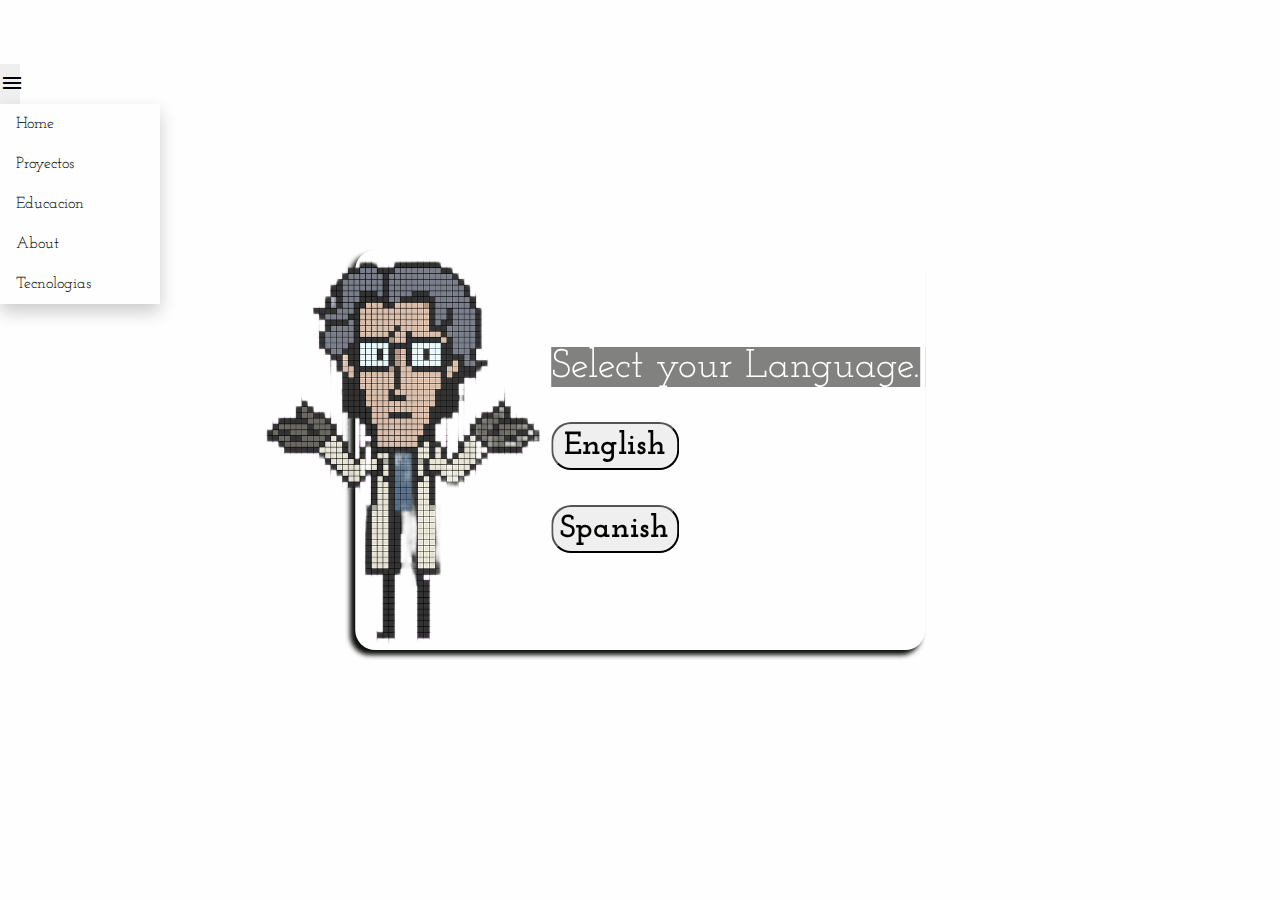
==== index.html @ fef7243f "update" ====
<!DOCTYPE html>
<html lang="en">
<head>
  <meta charset="UTF-8">
  <!-- FONTS -->
  <link rel="preconnect" href="https://fonts.googleapis.com">
  <link rel="preconnect" href="https://fonts.gstatic.com" crossorigin>
  <link href="https://fonts.googleapis.com/css2?family=Josefin+Slab:ital,wght@0,100..700;1,100..700&display=swap" rel="stylesheet">
 <!-- FONTS -->
 <!-- ICON -->
 <link href="https://fonts.googleapis.com/css2?family=Material+Symbols+Outlined" rel="stylesheet" />
 <!-- ICON -->
  <meta name="viewport" content="width=device-width, initial-scale=1.0">
  <link rel="stylesheet" href="styles.css">
  <title>Gabriel Portfolio</title>
</head>
<body>



<!-- //******************---------POPUP-------**************************// -->
<div class="popup" id="popup">
  <div class="contentBox">
      <img src="pree.png" alt="otacon" class="img" id="popImg">
    <div class="content">
      <p class="contentH2">Select your Language.</p>
      <button type="button" onclick="closePopup()" id="btn" class="contentBtn">English</button>
      <button type="button" onclick="closePopup()" id="btn" class="contentBtn">Spanish</button>
    </div>
  </div>
</div>
<!-- //******************---------POPUP-------**************************// -->




<!-- //******************---------NAV HEADER-------**************************// -->
<div class="home">
  <div class="headerContainer" id="headerContainer">
    <nav class="navBar">
      <img src="g.png" alt="logo" class="logo">
        <ul>
          <li><a href="#home">Home</a></li>
          <li><a href="#">Proyectos</a></li>
          <li><a href="#">Educacion</a></li>
          <li><a href="#">About</a></li>
          <li><a href="#">Tecnologias</a></li>   
        </ul>
    </nav>
  </div>
</div>
<!-- //******************---------NAV HEADER-------**************************// -->

<!-- //******************---------DROPDOWN NAV HEADER-------**************************// -->

 <div class="dropdown">
  <button onclick="dropdown()" class="dropbtn"><span class="material-symbols-outlined">
    menu
    </span></button>
    
  <div id="myDropdown" class="dropdown-content">
    <a href="#">Home</a>
    <a href="#">Proyectos</a>
    <a href="#">Educacion</a>
    <a href="#">About</a>
    <a href="#">Tecnologias</a>
  </div>
</div> 


<!-- //******************---------DROPDOWN NAV HEADER-------**************************// -->


<!-- //******************---------ABOUT-------**************************// -->

<div class="about-container" id="about" >
  <div class="about">
    <h1>Welcome</h1>
    <h2>&nbspIm Gabriel</h2>
    <h2>A full stack webdeveloper</h2>
  </div>
  <div class="imgContain">
    <img src="yo1.png" alt="imagen-mia">
    <p>Texto acerca de mi.... do ex amet <br>tempor exercitation et pariatur ex
      ercitation.Esse proident excepteur occaecat <br> id qui excepteur tempor qui duis e
    </p>
  </div>
  
</div>
<!-- //******************---------ABOUT-------**************************// -->




<!-- //******************---------PROJECTS-------**************************// -->


  <div class="hidden" class="projects-container" id="projects" >
    <div class="projects" class="hidden">
      <div><img src="..." alt="project1"></div>
      <p>Descripcion del projecto</p>
      <div><img src="..." alt="project2"></div>
      <p>Descripcion del projecto</p>
      <div><img src="..." alt="project3"></div>
      <p>Descripcion del projecto</p>
      <div><img src="..." alt="project4"></div>
      <p>Descripcion del projecto</p>


    </div>
  </div>

<!-- //******************---------PROJECTS-------**************************// -->


<!--------------------educacion----------------------------->

  <!-- /ss/**---------------educacion------------------**// -->
<script> 




//******************---------MODAL POPUP FUNCTION-------**************************// -->
  const popup = document.querySelector('.popup');
  window.onload = function (){
    setTimeout(function(){
      popup.classList.add("open-popup")
    }, 50)
  }
  // <!-- //******************---------MODAL POPUP FUNCTION-------**************************// -->


  // <!-- //******************---------MODAL POPUP CLOSE FUNCTION-------**************************// -->
  function closePopup(){
    var img = document.getElementById('popImg');
    img.src = 'otacon1.png';
    document.getElementById('btn').style.color = "rgb(197, 144, 197)";
    document.getElementById('btn').style.background = "rgb(86, 31, 89)";
    setTimeout(() => {
      closeclose();
    }, 2000);
  }



  function closeclose(){
    popup.classList.remove("open-popup")
    document.getElementById("headerContainer").style.visibility = "visible"
    document.getElementById("about").style.visibility = "visible"
    document.getElementById("about").style.display = "flex"
    }
  
    // <!-- //******************---------MODAL POPUP CLOSE FUNCTION-------**************************// -->


    // <!-- //******************---------MODAL RESPONSIVE NAV-------**************************// -->

function dropdown(){
 var dropdown = document.getElementById('myDropdown')
dropdown.classList.toggle(".dropdown-show")

}



// <!-- //******************---------MODAL RESPONSIVE NAV-------**************************// -->


</script>
</body>
</html>
---- styles.css ----
*{
    padding: 0;
    margin: 0;
    font-family: "Josefin slab", sans-serif;
    box-sizing: border-box;
}
body{
    /* background-color: #008DDA; */
    background-color: #fefefefe;
    /* background-position: center; */
    /* background-repeat: no-repeat; */
    /* background-size: cover; */
          
    
}




/**********************---------RESOURCES-------****************************/
.hidden{
    visibility: hidden;
    display: none;
}
.remove{
    display:none;
}
.show{
    visibility: visible;
}
/**********************---------RESOURCES-------****************************/



/**********************---------NAV-------****************************/
#headerContainer{
visibility: hidden;          
}

.navBar img{
    /* margin-top: 2rem;
    margin-left: 2rem; */
    width: 2rem;
    height: 2rem;
    background-color: #F7EEDD;
}

nav {
    padding-left: .9rem;
    padding-right: 1rem;
    background-color: #000000f5;
    display: flex;
    align-items: center;
    justify-content: space-between;
    flex-wrap: wrap;
    height: 4rem;
}
.navBar ul {
    display: inline-flex;
    list-style: none;
}
.navBar  a {
    padding-right: 1.5rem;
    font-weight: 300;
    text-decoration: 0;
    font-size: 1.7rem;
    letter-spacing: 0.4rem;
    font-style: italic;
    position: relative;
    color: #41C9E2;
}

.navBar a:hover{
    color: #FF4365;
    /* background: #FFAA5A; */
}

.navBar ul li a::after{
    position: absolute;
    content: " ";
    width: 0%;
    height: 3px;
    left: 0;
    bottom: -3px;
    background-color: #FFD25A;
}

.navBar ul li a:hover::after{
    content: " ";
    width: 65%;
    height: 3px;
    background-color: #FFD25A;
    transition: 0.5s;
}
/**********************---------NAV-------****************************/

/**********************---------RESPONSIVE NAV DROPDOWN-------****************************/
.myDropdown{
    position: fixed;
    /* top: 50%; */
    left: 0%;
    transform: translate(-50%, -50%) scale(0.1);
    visibility: hidden;
    transition: transform 0.4s, left 0.4s;
}
.dropdown-show{
    visibility: visible;
    left: 50%;
    transform: translate(-50%, -50%) scale(1);
}


.dropbtn{
    border: none;
    cursor: pointer;
    width: 20px;
    height: 40px;
}

.dropdown{
    position: relative;
    display: inline-block;
}

.dropdown-content{
    position: absolute;
    min-width: 160px;
    box-shadow: 0px 8px 16px 0px rgba(0,0,0,0.2);
    z-index: 1;
}

.dropdown-content a {
    color: black;
    padding: 12px 16px;
    text-decoration: none;
    display: block;
  } 




/**********************---------RESPONSIVE NAV DROPDOWN-------****************************/

/**********************---------POPUP MODAL-------****************************/
.popup{
    position: fixed;
    top: 0%;
    left: 50%;
    transform: translate(-50%, -50%) scale(0.1);
    visibility: hidden;
    transition: transform 0.4s, top 0.4s;
}
.open-popup{
    visibility: visible;
    top: 50%;
    
    transform: translate(-50%, -50%) scale(1);
}

.contentBox{
    display: flex;
    position: relative;
    /* width: 600px;
    height: 400px; */
    border-radius: 20px;
    box-shadow: -5px 5px 5px 0px rgb(12, 15, 11);
    align-items: center;
    justify-content: center;
    
}
.content{
    display: flex;
    flex-direction: column;
}

.img {
    margin-left: -100px;
    height: 400px;
}
.contentBtn {
    font-weight: 900;
    margin-top: 35px;
    font-size: 2rem;
    color: #030301;
    text-align: center;
    border-radius: 20px;
    width: 8rem;
    height: 3rem;
} 

.contentBtn:hover {
   background-color: rgb(197, 144, 197);
   color: rgb(86, 31, 89);
}

.contentH2{
    background-color: #03030180;
    color: white;
    font-size: 2.5rem;
    width: 100%;
    white-space: nowrap;
    overflow: hidden;
    border-right: 5px solid;
    /* animacion de tipeo */
    animation: 
            typing  2s steps(21),
            cursor .4s step-end infinite alternate;
/**********************---------POPUP MODAL-------****************************/

          
}

/**********************---------ABOUT-------****************************/

#about {
    display: none;
    visibility: hidden;
    background-image: url(back.png);
}

.about-container{
    border-radius: 20px;
    display: flex;
    align-items: center;
    justify-content: space-evenly;
    
}
.about{
    /* margin-bottom: 200px; */
    /* margin-right: 200px; */
    border-radius: 40px;
    box-shadow: -2px 2px 15px 6px rgb(4, 4, 4);

    
}

.imgContain img {
    height: 50vh;
    object-fit: contain;
    
    /* margin-top: 5rem; */
    border-radius: 70px;
    box-shadow: -2px 2px 15px 6px rgba(255,255,255,0.98);
    
}


.about {
    /* padding-right: 10rem; */
    background-color: #000000a7;
}
.about h1 {
    letter-spacing: .8rem;
    font-size: 7rem;
    color: white;
}
.about h1::first-letter{
    color: #FF4365;
}
.about h2{
    font-weight: 700;
    font-style: italic;
    letter-spacing: .1rem;
    font-size: 3rem;
    color: white;
}

.about h2::first-letter{
    color: #FF4365;
}

/**********************---------ABOUT-------****************************/




/**********************---------ANIMACION DE TIPEO-------****************************/
@keyframes cursor {
          50% {border-color: transparent;}
        }
          
@keyframes typing {
          from {width: 0}
          to { width: 100%;}

}

/**********************---------ANIMACION DE TIPEO-------****************************/


/**********************---------RESPONSIVE-------****************************/



@media (max-width : 767px){
          nav {
                    flex-direction: column;
                justify-content: center;
            align-items: center;
            height: 40vh;
        }
          .navBar ul {
                    flex-direction: column;
                    justify-content: center;
                    align-items: center;
                    flex-wrap: wrap;
                    width: 100%; 
          }
          
          .navBar li  {
            padding: 15px;
          }

          .popup{
            flex-direction: column;
            justify-content: space-evenly;
            align-items: center;
            width: 0;
            height: 100hv;
          }
          .contentBox{ 
                    display: flex;               
                    flex-wrap: wrap;
          }
          .content{
            display: flex;
            flex-direction: column;
            align-items: center;
            justify-content: center;
          }
          .about-container{
            flex-direction: column;
            align-items: center;
            justify-content: center;
            padding-right: 0;
          }
          .about h1 {
            letter-spacing: .8rem;
            font-size: 3.7rem;
            color: white;
        }
        
        .about h2{
            font-weight: 700;
            font-style: italic;
            letter-spacing: .1rem;
            font-size: 2rem;
            color: white;
        }
        .imgContain img {
            height: 40rem;
            margin-top: 2rem;
            border-radius: 70px;
            box-shadow: -2px 2px 15px 6px rgba(255,255,255,0.98);
            
        }
}
/**********************---------RESPONSIVE-------****************************/
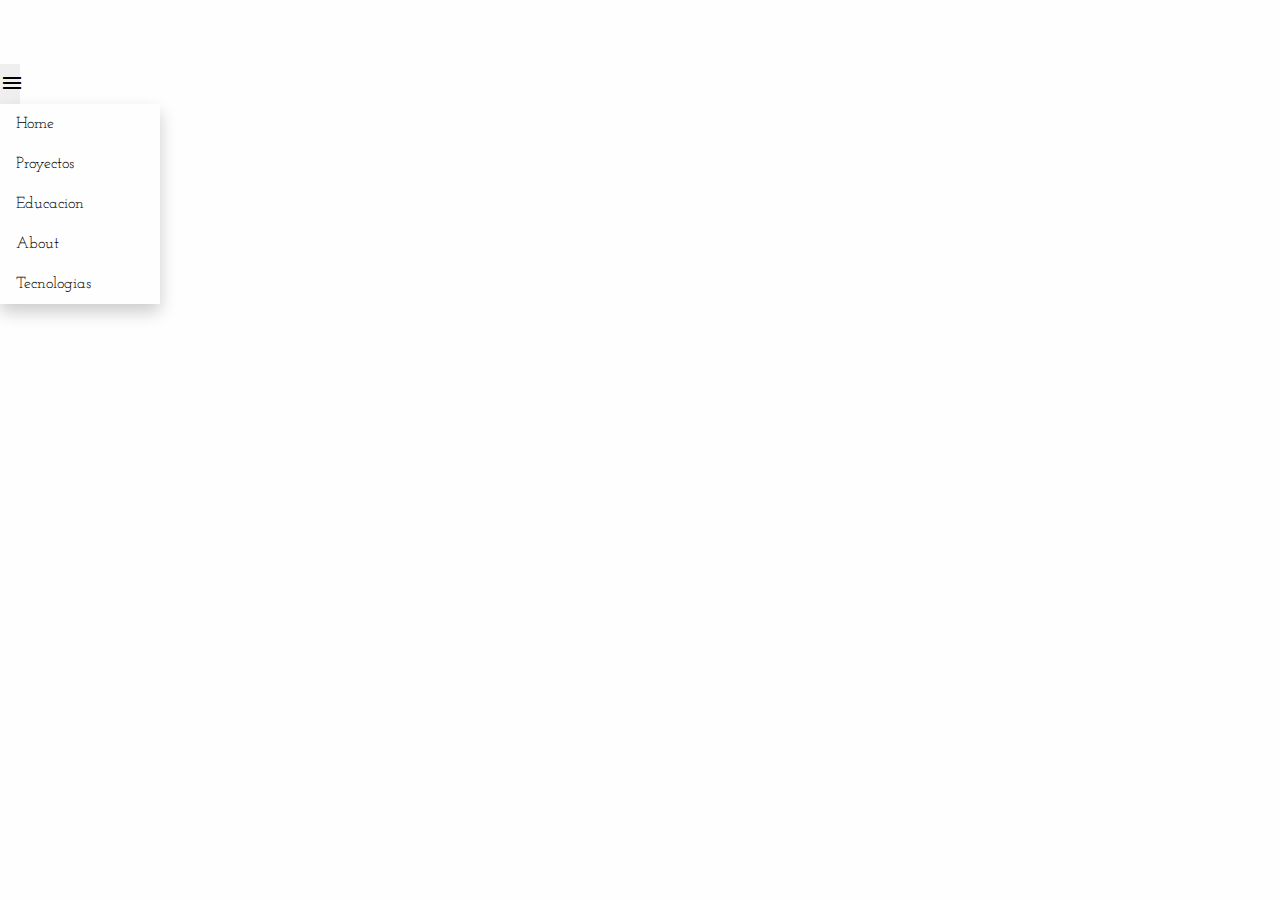
==== commit f3c3180e: "Update index.html" ====
--- a/index.html
+++ b/index.html
@@ -116,57 +116,9 @@
 <!--------------------educacion----------------------------->
 
   <!-- /ss/**---------------educacion------------------**// -->
-<script> 
 
-
-
-
-//******************---------MODAL POPUP FUNCTION-------**************************// -->
-  const popup = document.querySelector('.popup');
-  window.onload = function (){
-    setTimeout(function(){
-      popup.classList.add("open-popup")
-    }, 50)
-  }
-  // <!-- //******************---------MODAL POPUP FUNCTION-------**************************// -->
-
-
-  // <!-- //******************---------MODAL POPUP CLOSE FUNCTION-------**************************// -->
-  function closePopup(){
-    var img = document.getElementById('popImg');
-    img.src = 'otacon1.png';
-    document.getElementById('btn').style.color = "rgb(197, 144, 197)";
-    document.getElementById('btn').style.background = "rgb(86, 31, 89)";
-    setTimeout(() => {
-      closeclose();
-    }, 2000);
-  }
-
-
-
-  function closeclose(){
-    popup.classList.remove("open-popup")
-    document.getElementById("headerContainer").style.visibility = "visible"
-    document.getElementById("about").style.visibility = "visible"
-    document.getElementById("about").style.display = "flex"
-    }
+  <script src="https://code.jquery.com/jquery-3.7.1.min.js" integrity="sha256-/JqT3SQfawRcv/BIHPThkBvs0OEvtFFmqPF/lYI/Cxo=" crossorigin="anonymous"></script>
+  <script src="script.js"></script>
   
-    // <!-- //******************---------MODAL POPUP CLOSE FUNCTION-------**************************// -->
-
-
-    // <!-- //******************---------MODAL RESPONSIVE NAV-------**************************// -->
-
-function dropdown(){
- var dropdown = document.getElementById('myDropdown')
-dropdown.classList.toggle(".dropdown-show")
-
-}
-
-
-
-// <!-- //******************---------MODAL RESPONSIVE NAV-------**************************// -->
-
-
-</script>
 </body>
 </html>
